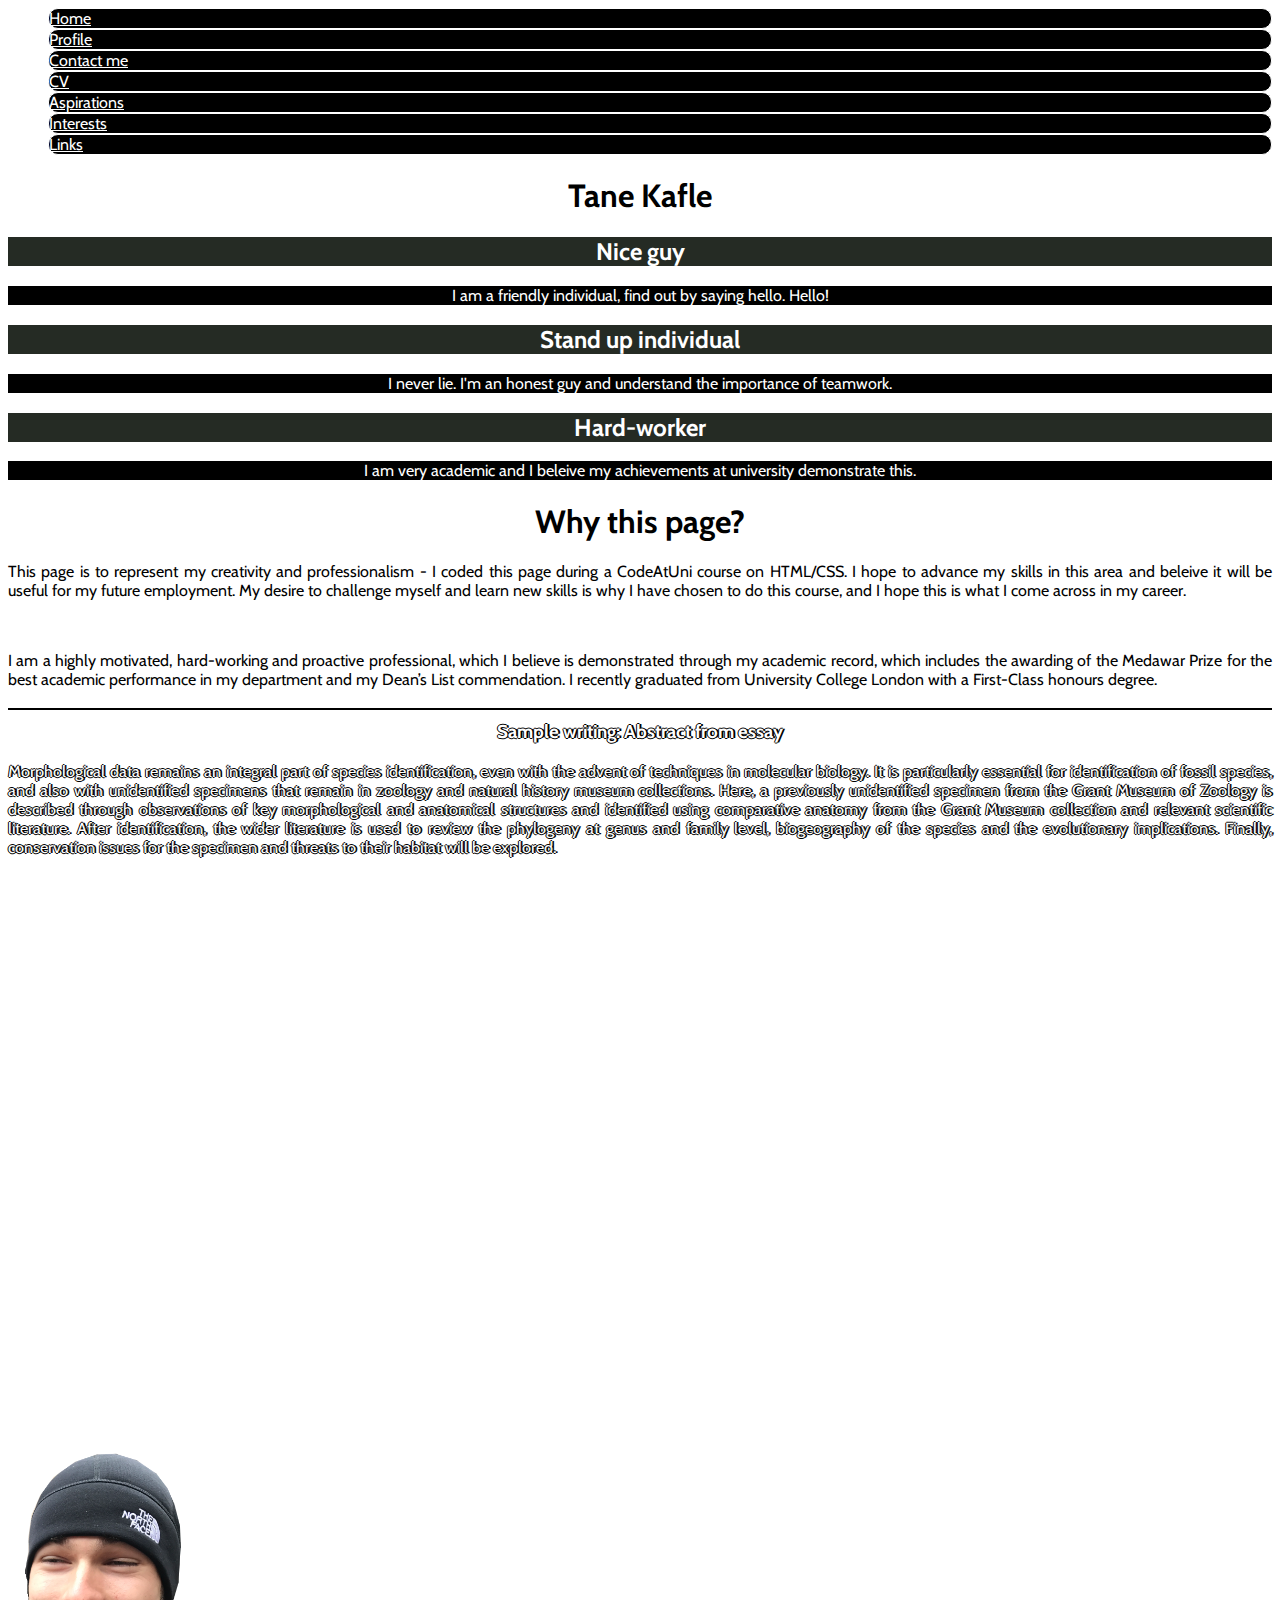
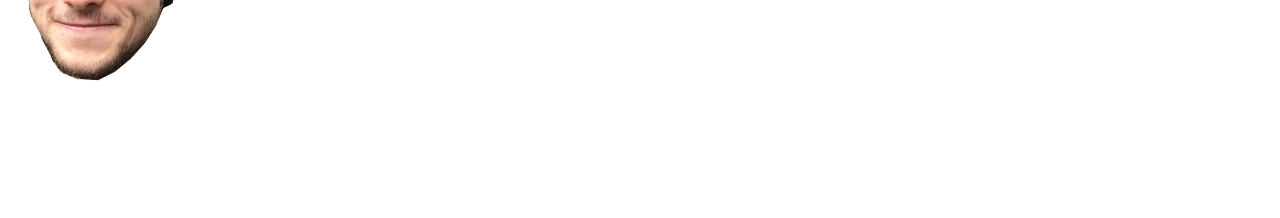
==== index.html @ 7ed957f0 "Add files via upload" ====
<html>
<head>
	<title>my BS website</title>
	<link rel="icon" href="img/favicon2.ico">
	<link rel="stylesheet" type="text/css" href="css/bootstrap.css">
	<link rel="stylesheet" type="text/css" href="css/mystyle.css">
	<link rel="stylesheet" type="text/css" href="css/animate.css">
	<link href="https://fonts.googleapis.com/css?family=Cabin|Francois+One" rel="stylesheet">

</head>
<body>
	<div class="container">
		<div class="row">
			<div class="col-md-12">
				<ul class="nav nav-pills nav-justified">
  					<li role="presentation" class="success"><a href="goback.html">Home</a></li>
  					<li role="presentation" class="success"><a href="goback.html">Profile</a></li>
  					<li role="presentation" class="success"><a href=mailto:tanekafle@gmail.com>Contact me</a></li>
  					<li role="presentation" class="success"><a href="img/Tane_Kafle_CV_short.pdf">CV</a></li>
  					<li role="presentation" class="success"><a href="goback.html">Aspirations</a></li>
  					<li role="presentation" class="success"><a href="goback.html">Interests</a></li>
  					<li role="presentation" class="success"><a href="goback.html">Links</a></li>
				</ul>
		</div>
		<div class="row">
			<div class="col-md-12">
 				 <div class="jumbotron animated pulse" id="forest">
					<h1>Tane Kafle</h1>
	
					<!--<a href=mailto:tanekafle@gmail.com class= "btn btn-lg btn-success">
						Contact me
					</a> -->
				</div>
			</div>
		</div>
		<div class = "row">
			<div class="col-md-4">
				<div class="panel panel-default">
					<div class="panel-heading">
						<h2> Nice guy </h2>
					</div>
  					<div class="panel-body" id="row2">
						<p> I am a friendly individual, find out by saying hello. Hello!  </p>
					</div>
				</div>
			</div>
			<div class="col-md-4">
				<div class="panel panel-default">
					<div class="panel-heading">
						<h2> Stand up individual </h2>
					</div>
  					<div class="panel-body" id="row2">
						<p> I never lie. I'm an honest guy and understand the importance of teamwork. </p>
					</div>
				</div>
			</div>
			<div class="col-md-4">
				<div class="panel panel-default">
					<div class="panel-heading">
						<h2> Hard-worker </h2>
					</div>
  					<div class="panel-body" id="row2">
						<p> I am very academic and I beleive my achievements at university demonstrate this. </p>
					</div>
				</div>
			</div>
		</div>
		<div class="row">
			<div class "col-md-12">
				<h1 class =  "frontstyle" id = "frontstyle_header"> Why this page? </h1>

				<p class = "frontstyle"> This page is to represent my creativity and professionalism - I coded this page during a CodeAtUni course on HTML/CSS. I hope to advance my skills in this area and beleive it will be useful for my future employment. My desire to challenge myself and learn new skills is why I have chosen to do this course, and I hope this is what I come across in my career. </p>
				<br>
				<p class = "frontstyle"> I am a highly motivated, hard-working and proactive professional, which I believe is demonstrated through my academic record, which includes the awarding of the Medawar Prize for the best academic performance in my department and my Dean’s List commendation. I recently graduated from University College London with a First-Class honours degree. </p>
				
				<h3 class= "frontstyle_h3 frontstyle"> Sample writing: Abstract from essay </h3>

					<p class= "frontstyle frontstyle_sample">Morphological data remains an integral part of species identification, even with the advent of techniques in molecular biology. It is particularly essential for identification of fossil species, and also with unidentified specimens that remain in zoology and natural history museum collections. Here, a previously unidentified specimen from the Grant Museum of Zoology is described through observations of key morphological and anatomical structures and identified using comparative anatomy from the Grant Museum collection and relevant scientific literature. After identification, the wider literature is used to review the phylogeny at genus and family level, biogeography of the species and the evolutionary implications. Finally, conservation issues for the specimen and threats to their habitat will be explored.</p>

				<h1 class= "frontstyle_videos"> Videos </h1>
			</div>

		</div>	
		<div class="row">
			<div class="col-md-6">
				<iframe width = "555" height = "250" src="https://www.youtube.com/embed/58gmF85FOGA" frameborder="0" allowfullscreen color="white"></iframe>
		   	</div>
		   	<div class="col-md-6">
		   		<iframe width = "555" height = "250" src="https://www.youtube.com/embed/PxhSA-4bcr0" frameborder="0" allowfullscreen color="red"></iframe>
		   	</div>
		</div>
		<div class="row">
			<div class="col-md-6">
				<img src="img/duncan_head.png" width = 15% class = "duncan animated bounceOutRight infinite">
			</div>
			<div class="col-md-6">
				<h3 class = "end animated fadeOut infinite"> Thank you for visiting! </h3>
			</div>
		</div>



	</div>
		<br>
</body>
</html>
---- css/mystyle.css ----
#row2{background-color: black;
			color: white;
			text-align: center;
			font-family: "Cabin"}
#forest{background-image:url(https://static.pexels.com/photos/4827/nature-forest-trees-fog.jpeg);
			text-align: center;
			background-size: 50%
			repeat: no-repeat;
		}
.panel-heading{background-color: #252B24;
				color: white;
				text-align: center;
				font-family: "Cabin";}

body{background-image:url(https://static.pexels.com/photos/4827/nature-forest-trees-fog.jpeg);
font-family: "Cabin";}

/*.success{background-color: #5cb85c;
		color: white;
		border-width: 1px;
		border-style: solid;
		border-color: #4cae4c;
		border-radius: 10px;} */

.success{background-color: black;
		opacity: 100;
		color: white;
		border-width: 1px;
		border-style: solid;
		border-color: rbg(0,100,0);
		border-radius: 10px;}


a:link {
    color: white;
    font-family: "Cabin";
}
a:visited {
    color: white;
    font-family: "Cabin";
}
a:hover {
    color: brown;
    font-family: "Cabin";
}

a:active {
    color: brown;
    font-family: "Cabin";
}


.frontstyle{font-family: "Cabin";
			text-align: justify;}
#frontstyle_header, .frontstyle_h3{text-align: center;}

.frontstyle_h3, .frontstyle_sample{color: white;
text-shadow: 2px 0 0 #000, 0 -1px 0 #000, 0 1px 0 #000, -1px 0 0 #000;}

.frontstyle_h3{border-top: 2px solid black;
				padding-top: 10px;}

.frontstyle_videos{font-family: "Cabin";
					text-align: center;
					color: white;}

.end{color: white;
	padding-top: 35px;
	font-family: "Cabin";}
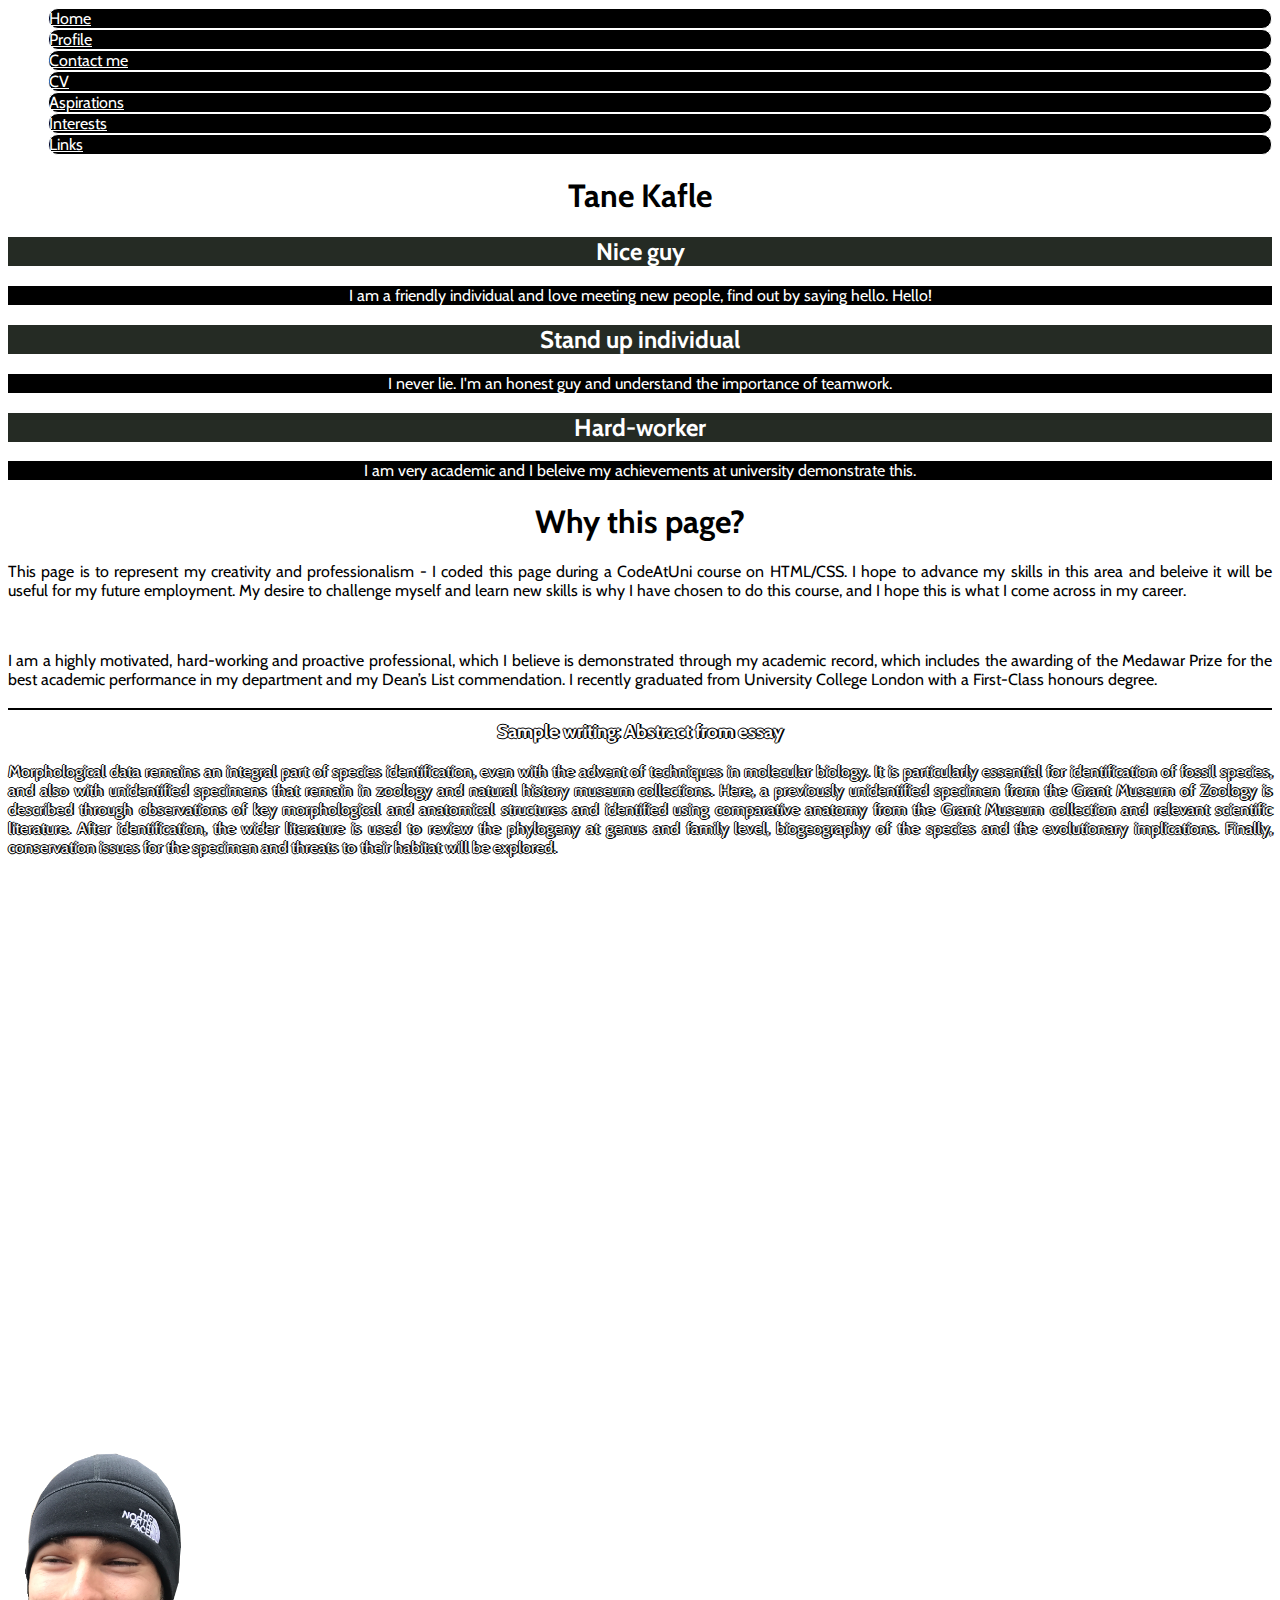
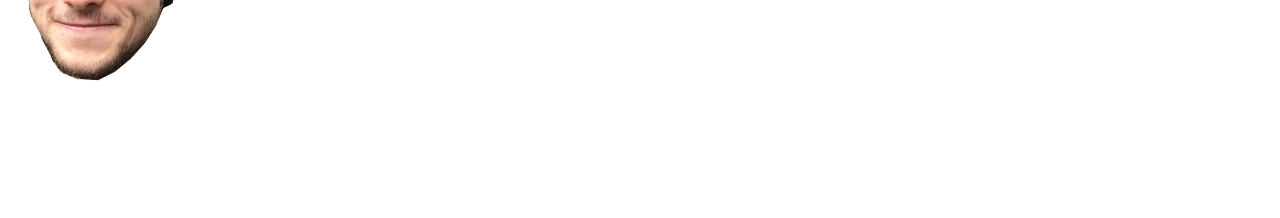
==== commit d8134699: "Add files via upload" ====
--- a/index.html
+++ b/index.html
@@ -1,6 +1,6 @@
 <html>
 <head>
-	<title>my BS website</title>
+	<title>My First Website</title>
 	<link rel="icon" href="img/favicon2.ico">
 	<link rel="stylesheet" type="text/css" href="css/bootstrap.css">
 	<link rel="stylesheet" type="text/css" href="css/mystyle.css">
@@ -25,8 +25,9 @@
 		<div class="row">
 			<div class="col-md-12">
  				 <div class="jumbotron animated pulse" id="forest">
-					<h1>Tane Kafle</h1>
-	
+ 				 	
+ 				 	<h1 class="myname">Tane Kafle</h1>
+					
 					<!--<a href=mailto:tanekafle@gmail.com class= "btn btn-lg btn-success">
 						Contact me
 					</a> -->
@@ -40,7 +41,7 @@
 						<h2> Nice guy </h2>
 					</div>
   					<div class="panel-body" id="row2">
-						<p> I am a friendly individual, find out by saying hello. Hello!  </p>
+						<p> I am a friendly individual and love meeting new people, find out by saying hello. Hello!  </p>
 					</div>
 				</div>
 			</div>
@@ -73,7 +74,7 @@
 				<br>
 				<p class = "frontstyle"> I am a highly motivated, hard-working and proactive professional, which I believe is demonstrated through my academic record, which includes the awarding of the Medawar Prize for the best academic performance in my department and my Dean’s List commendation. I recently graduated from University College London with a First-Class honours degree. </p>
 				
-				<h3 class= "frontstyle_h3 frontstyle"> Sample writing: Abstract from essay </h3>
+				<h3 class= "frontstyle frontstyle_h3"> Sample writing: Abstract from essay </h3>
 
 					<p class= "frontstyle frontstyle_sample">Morphological data remains an integral part of species identification, even with the advent of techniques in molecular biology. It is particularly essential for identification of fossil species, and also with unidentified specimens that remain in zoology and natural history museum collections. Here, a previously unidentified specimen from the Grant Museum of Zoology is described through observations of key morphological and anatomical structures and identified using comparative anatomy from the Grant Museum collection and relevant scientific literature. After identification, the wider literature is used to review the phylogeny at genus and family level, biogeography of the species and the evolutionary implications. Finally, conservation issues for the specimen and threats to their habitat will be explored.</p>
 
@@ -91,10 +92,11 @@
 		</div>
 		<div class="row">
 			<div class="col-md-6">
-				<img src="img/duncan_head.png" width = 15% class = "duncan animated bounceOutRight infinite">
+				<img src="img/duncan_head.png" width = 15% class = "duncan animated bounce infinite">
 			</div>
 			<div class="col-md-6">
-				<h3 class = "end animated fadeOut infinite"> Thank you for visiting! </h3>
+				<h3 class = "end animated fadeOut"> Thank you for visiting! </h3> 
+
 			</div>
 		</div>
 
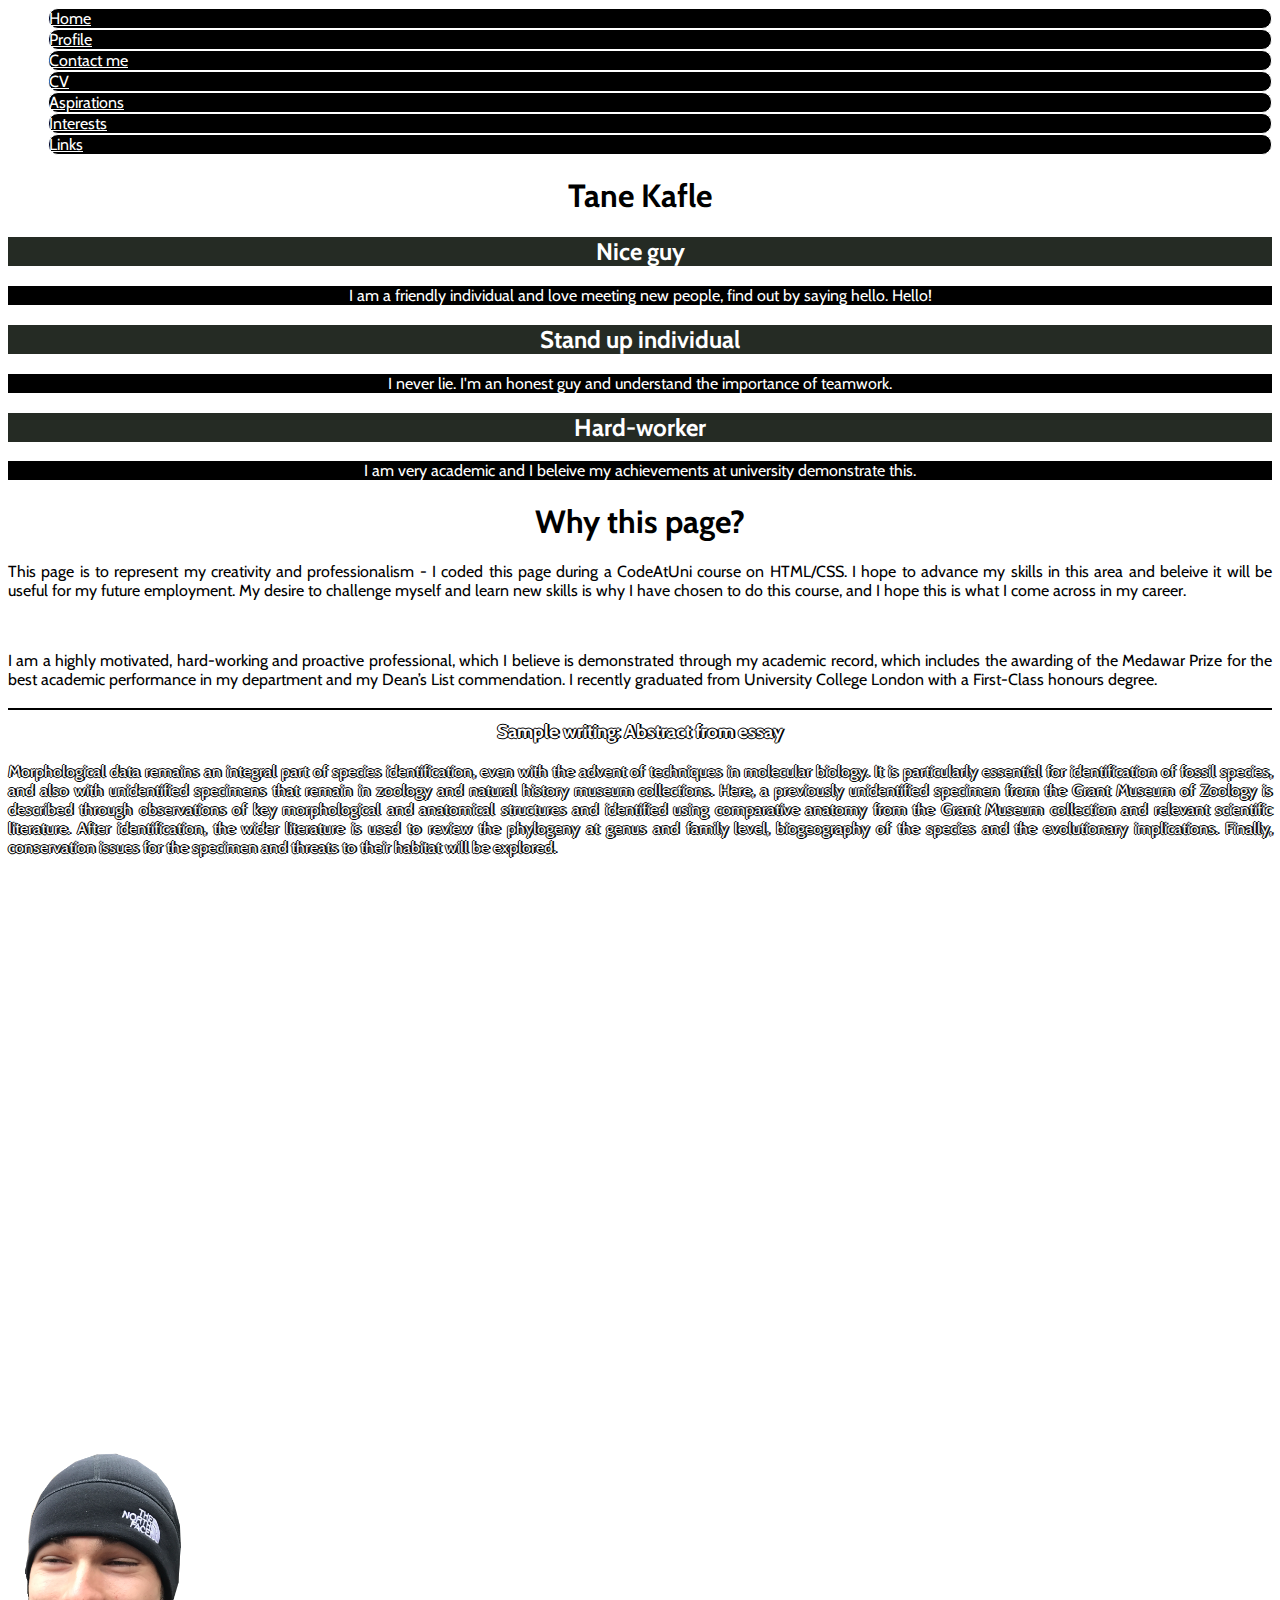
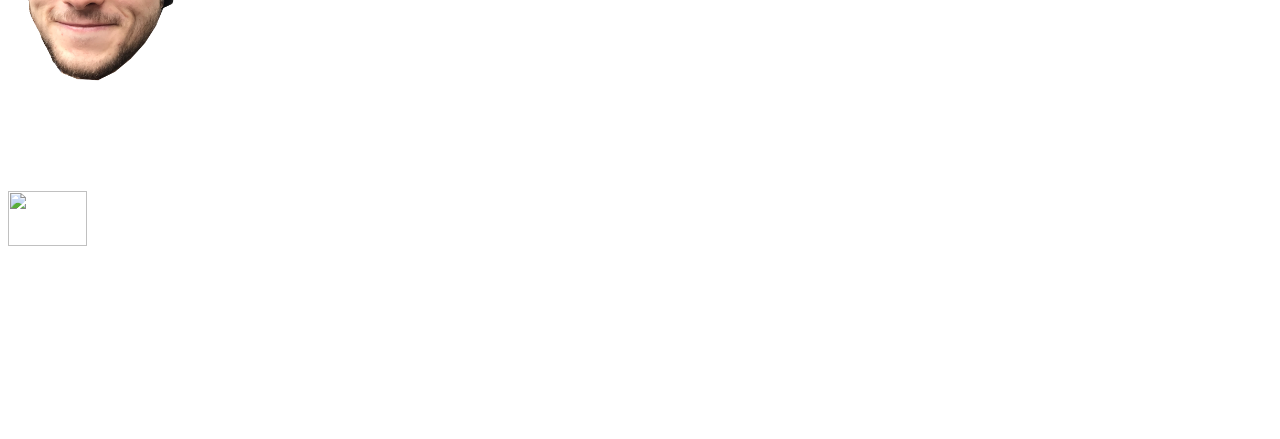
==== commit 77dff0cf: "Add files via upload" ====
--- a/index.html
+++ b/index.html
@@ -91,12 +91,14 @@
 		   	</div>
 		</div>
 		<div class="row">
-			<div class="col-md-6">
-				<img src="img/duncan_head.png" width = 15% class = "duncan animated bounce infinite">
+			<div class="col-md-4">
+				<a href="https://www.facebook.com/dgabutler?fref=ts" target="_"> <img src="img/duncan_head.png" width = 15% class = "duncan animated bounce infinite"> </a>
 			</div>
-			<div class="col-md-6">
-				<h3 class = "end animated fadeOut"> Thank you for visiting! </h3> 
-
+			<div class="col-md-4">
+				<h3 class = "end animated fadeOut"> My friends! </h3> 
+			</div>
+			<div class="col-md-4">
+				<a href="https://www.facebook.com/james.moore.1238" target="_"> <img src="img/james_head.png" width = 25% class = "james animated shake infinite"> </a>
 			</div>
 		</div>
 
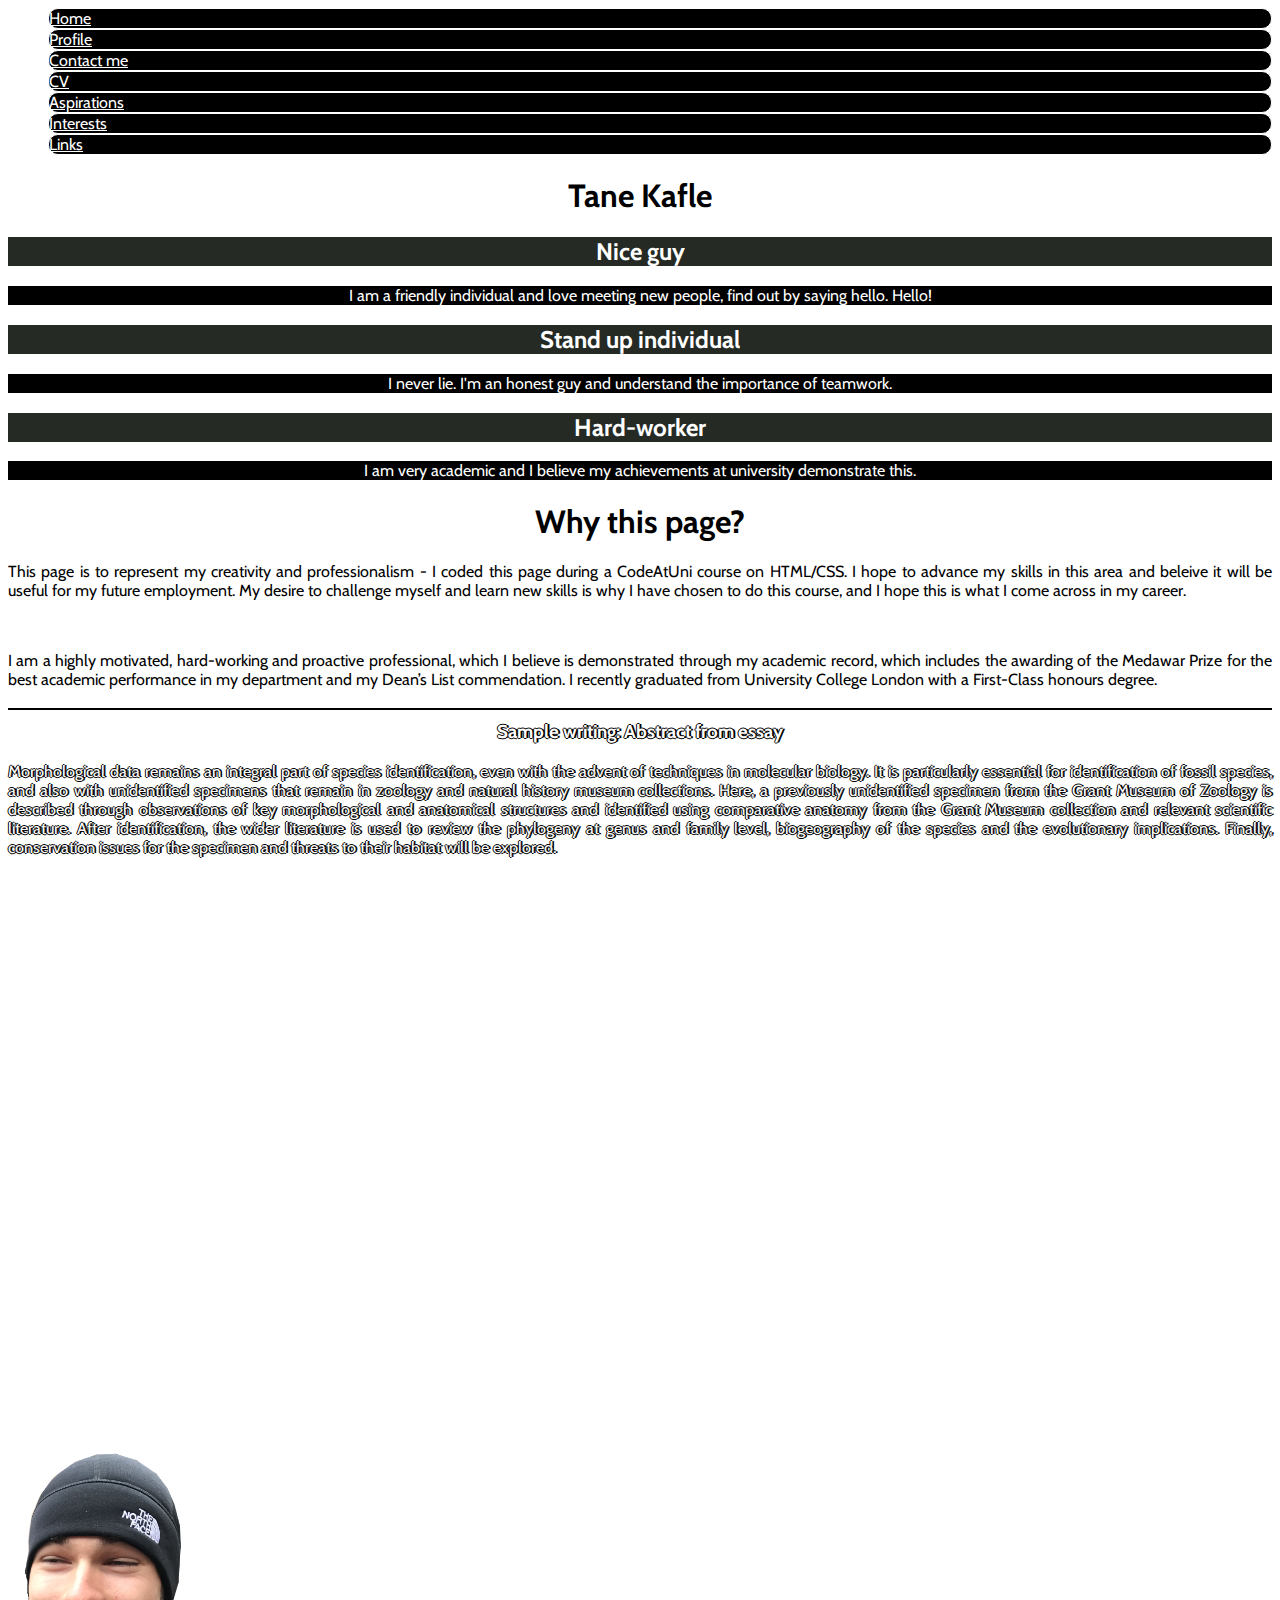
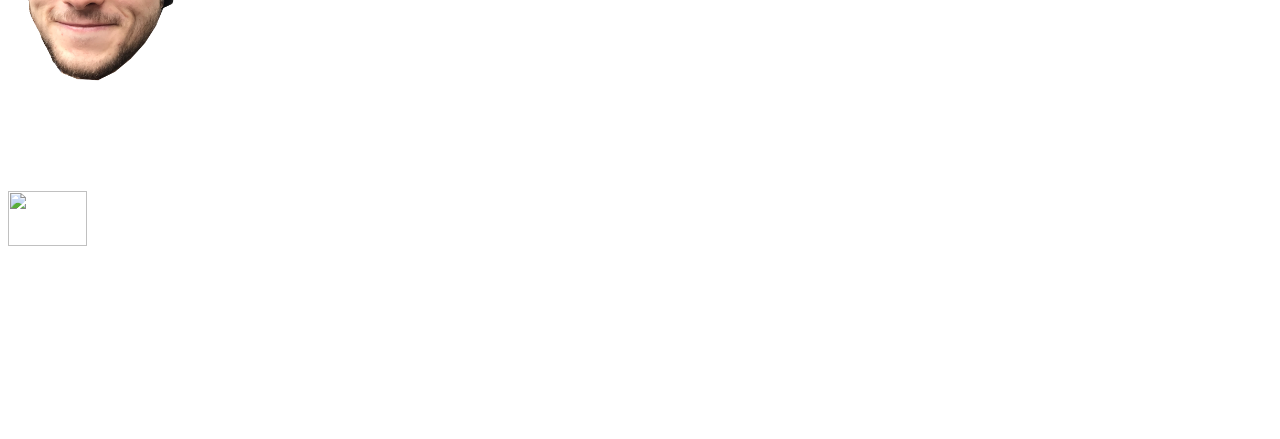
==== commit 9a81c988: "Update index.html" ====
--- a/index.html
+++ b/index.html
@@ -61,7 +61,7 @@
 						<h2> Hard-worker </h2>
 					</div>
   					<div class="panel-body" id="row2">
-						<p> I am very academic and I beleive my achievements at university demonstrate this. </p>
+						<p> I am very academic and I believe my achievements at university demonstrate this. </p>
 					</div>
 				</div>
 			</div>
@@ -98,7 +98,7 @@
 				<h3 class = "end animated fadeOut"> My friends! </h3> 
 			</div>
 			<div class="col-md-4">
-				<a href="https://www.facebook.com/james.moore.1238" target="_"> <img src="img/james_head.png" width = 25% class = "james animated shake infinite"> </a>
+				<a href="https://www.facebook.com/james.moore.1238" target="_"> <img src="img/james_head.png" width = 25% class = "james pull-right animated shake infinite"> </a>
 			</div>
 		</div>
 
@@ -107,4 +107,4 @@
 	</div>
 		<br>
 </body>
-</html>+</html>
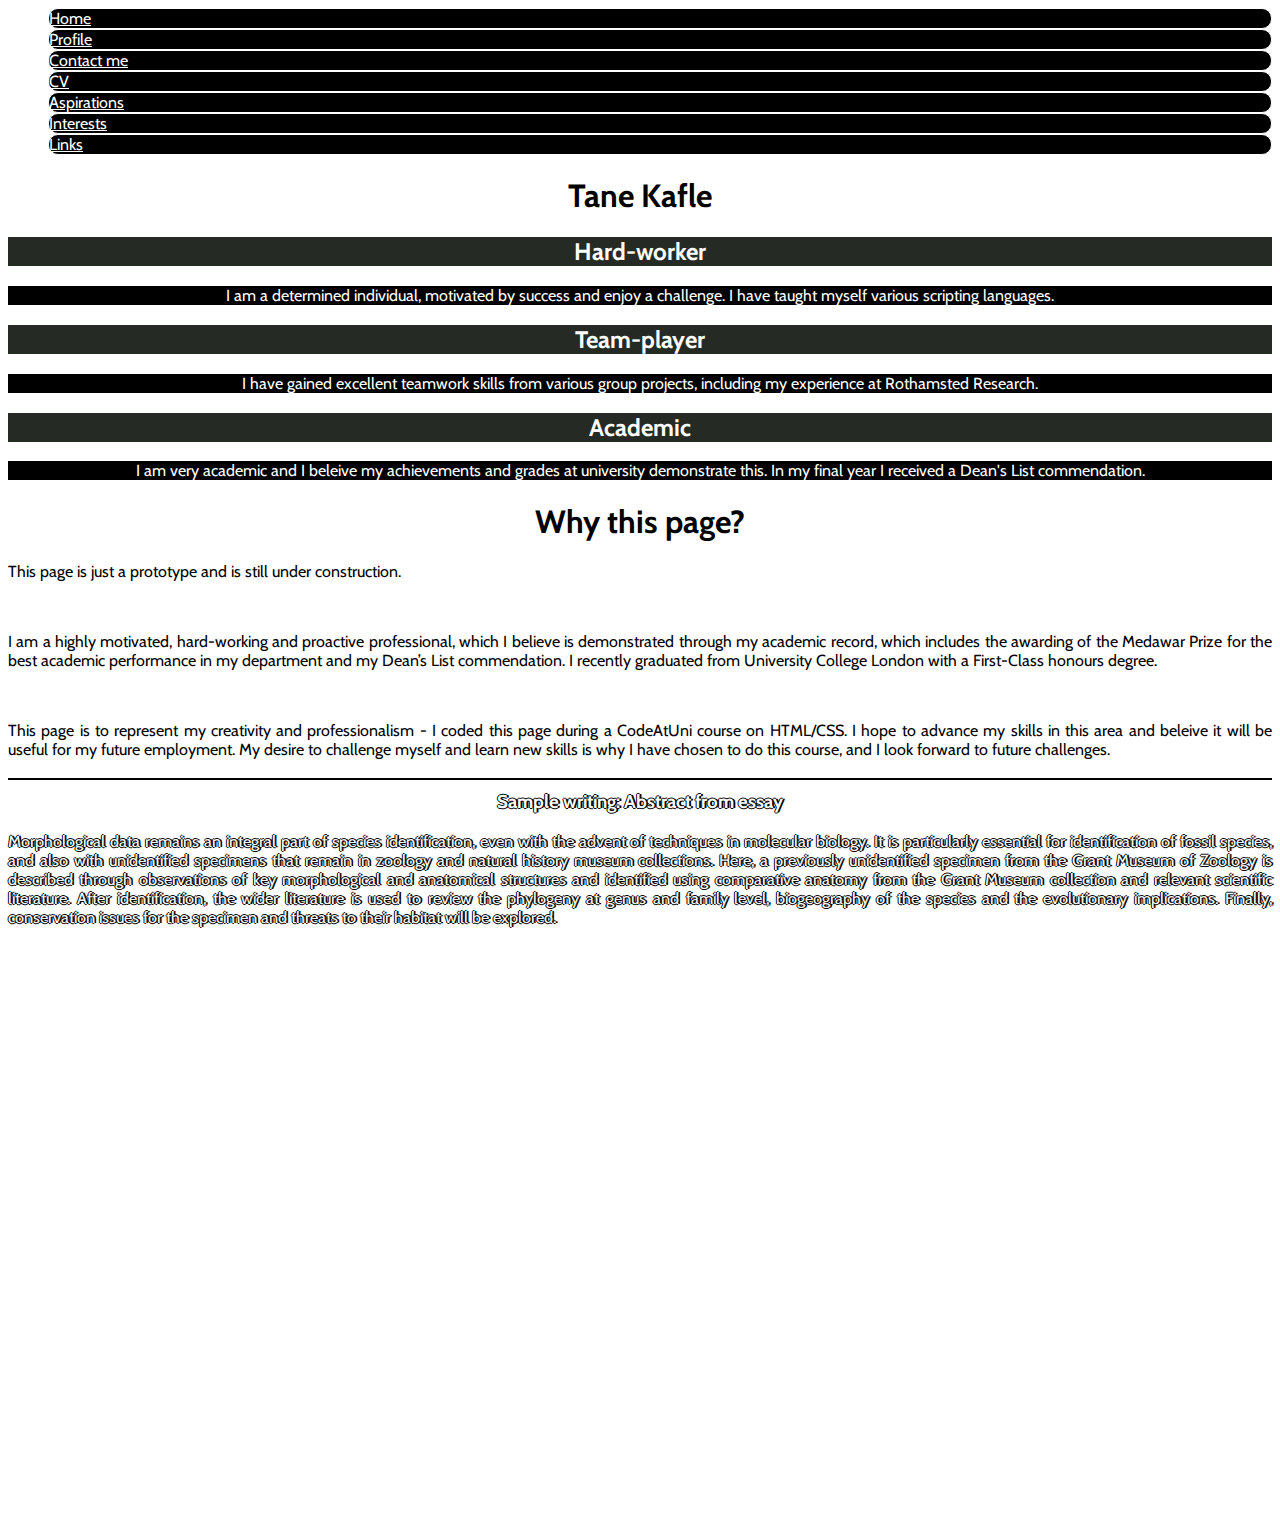
==== commit 50669d90: "Update index.html" ====
--- a/index.html
+++ b/index.html
@@ -38,30 +38,30 @@
 			<div class="col-md-4">
 				<div class="panel panel-default">
 					<div class="panel-heading">
-						<h2> Nice guy </h2>
+						<h2> Hard-worker </h2>
 					</div>
   					<div class="panel-body" id="row2">
-						<p> I am a friendly individual and love meeting new people, find out by saying hello. Hello!  </p>
+						<p> I am a determined individual, motivated by success and enjoy a challenge. I have taught myself various scripting languages. </p>
 					</div>
 				</div>
 			</div>
 			<div class="col-md-4">
 				<div class="panel panel-default">
 					<div class="panel-heading">
-						<h2> Stand up individual </h2>
+						<h2> Team-player </h2>
 					</div>
   					<div class="panel-body" id="row2">
-						<p> I never lie. I'm an honest guy and understand the importance of teamwork. </p>
+						<p> I have gained excellent teamwork skills from various group projects, including my experience at Rothamsted Research. </p>
 					</div>
 				</div>
 			</div>
 			<div class="col-md-4">
 				<div class="panel panel-default">
 					<div class="panel-heading">
-						<h2> Hard-worker </h2>
+						<h2> Academic </h2>
 					</div>
   					<div class="panel-body" id="row2">
-						<p> I am very academic and I believe my achievements at university demonstrate this. </p>
+						<p> I am very academic and I beleive my achievements and grades at university demonstrate this. In my final year I received a Dean's List commendation.</p>
 					</div>
 				</div>
 			</div>
@@ -70,9 +70,12 @@
 			<div class "col-md-12">
 				<h1 class =  "frontstyle" id = "frontstyle_header"> Why this page? </h1>
 
-				<p class = "frontstyle"> This page is to represent my creativity and professionalism - I coded this page during a CodeAtUni course on HTML/CSS. I hope to advance my skills in this area and beleive it will be useful for my future employment. My desire to challenge myself and learn new skills is why I have chosen to do this course, and I hope this is what I come across in my career. </p>
+				<p class = "frontstyle"> This page is just a prototype and is still under construction. </p>
 				<br>
 				<p class = "frontstyle"> I am a highly motivated, hard-working and proactive professional, which I believe is demonstrated through my academic record, which includes the awarding of the Medawar Prize for the best academic performance in my department and my Dean’s List commendation. I recently graduated from University College London with a First-Class honours degree. </p>
+				<br>
+				<p class = "frontstyle"> This page is to represent my creativity and professionalism - I coded this page during a CodeAtUni course on HTML/CSS. I hope to advance my skills in this area and beleive it will be useful for my future employment. My desire to challenge myself and learn new skills is why I have chosen to do this course, and I look forward to future challenges. </p>
+				
 				
 				<h3 class= "frontstyle frontstyle_h3"> Sample writing: Abstract from essay </h3>
 
@@ -90,18 +93,17 @@
 		   		<iframe width = "555" height = "250" src="https://www.youtube.com/embed/PxhSA-4bcr0" frameborder="0" allowfullscreen color="red"></iframe>
 		   	</div>
 		</div>
-		<div class="row">
+		<!--<div class="row">
 			<div class="col-md-4">
 				<a href="https://www.facebook.com/dgabutler?fref=ts" target="_"> <img src="img/duncan_head.png" width = 15% class = "duncan animated bounce infinite"> </a>
 			</div>
 			<div class="col-md-4">
-				<h3 class = "end animated fadeOut"> My friends! </h3> 
+				<h3 class = "end animated fadeIn"> My friends! </h3> 
 			</div>
 			<div class="col-md-4">
 				<a href="https://www.facebook.com/james.moore.1238" target="_"> <img src="img/james_head.png" width = 25% class = "james pull-right animated shake infinite"> </a>
 			</div>
-		</div>
-
+		</div>-->
 
 
 	</div>
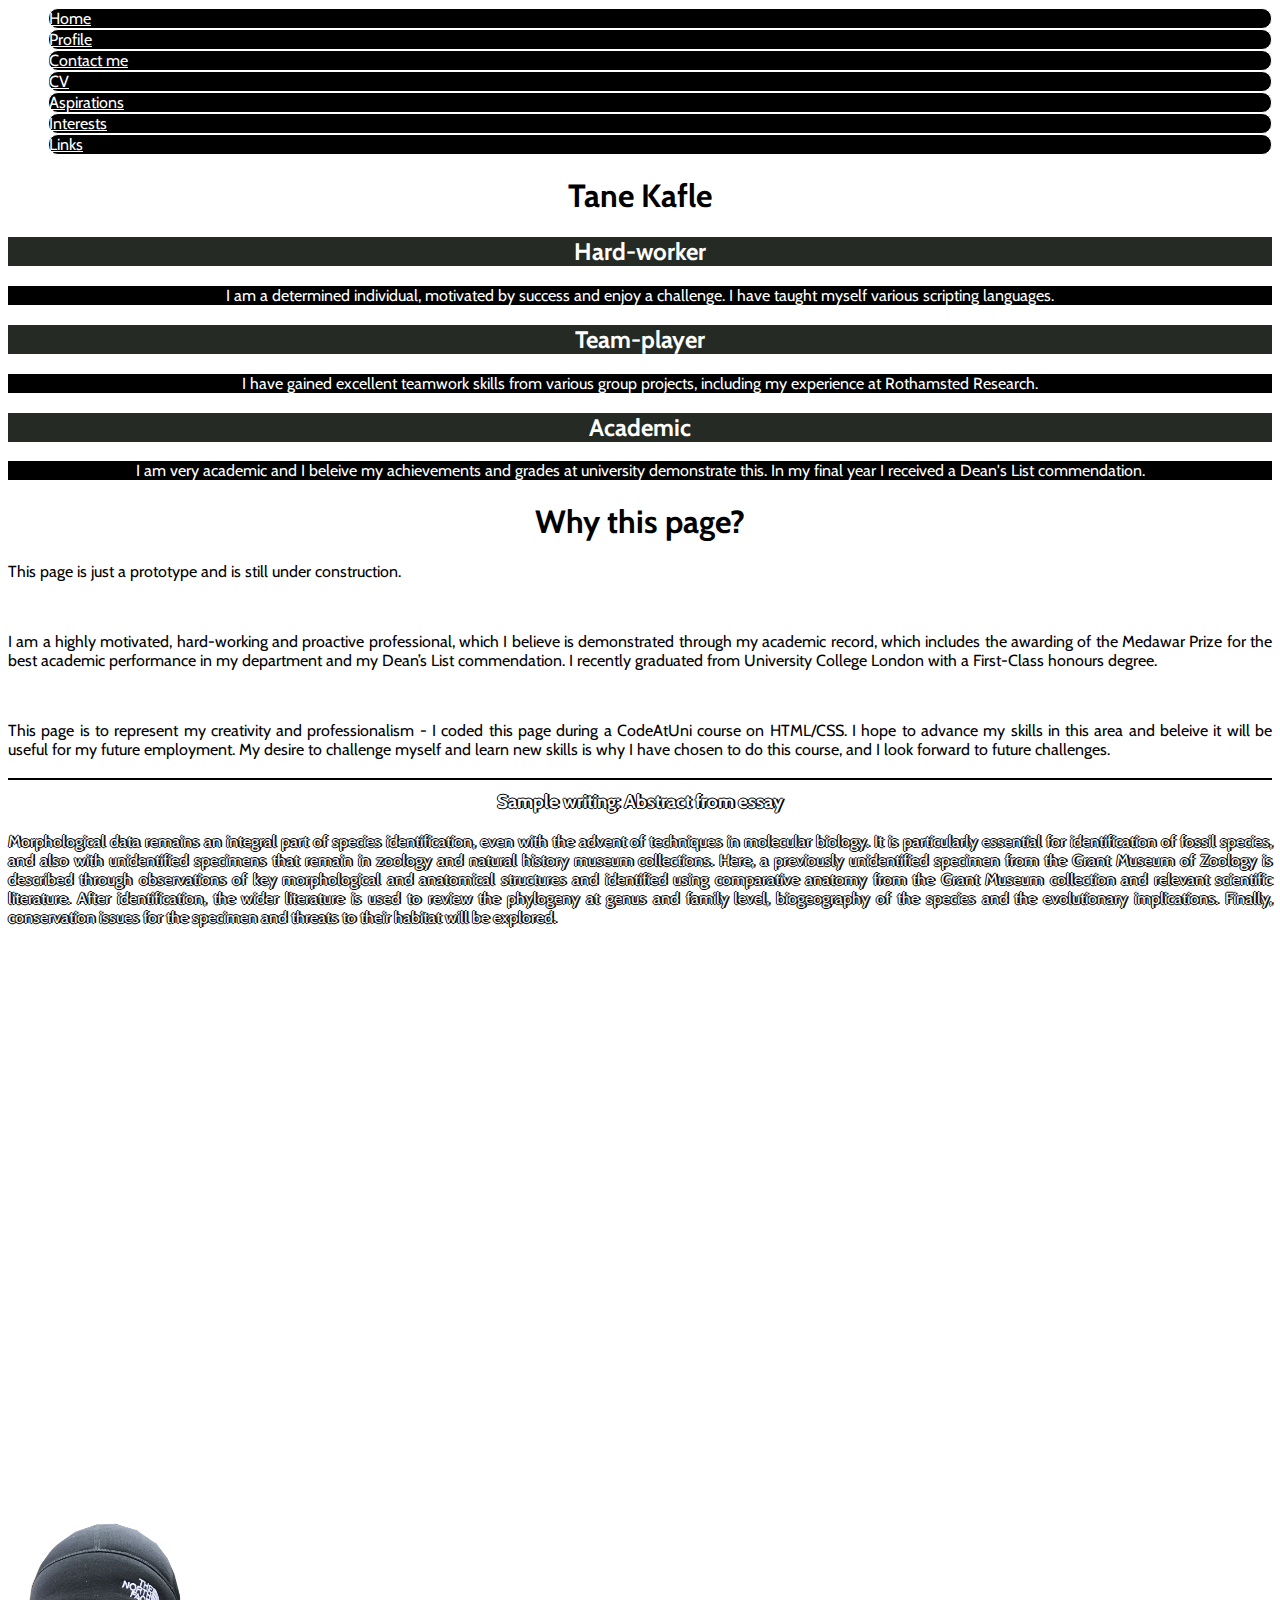
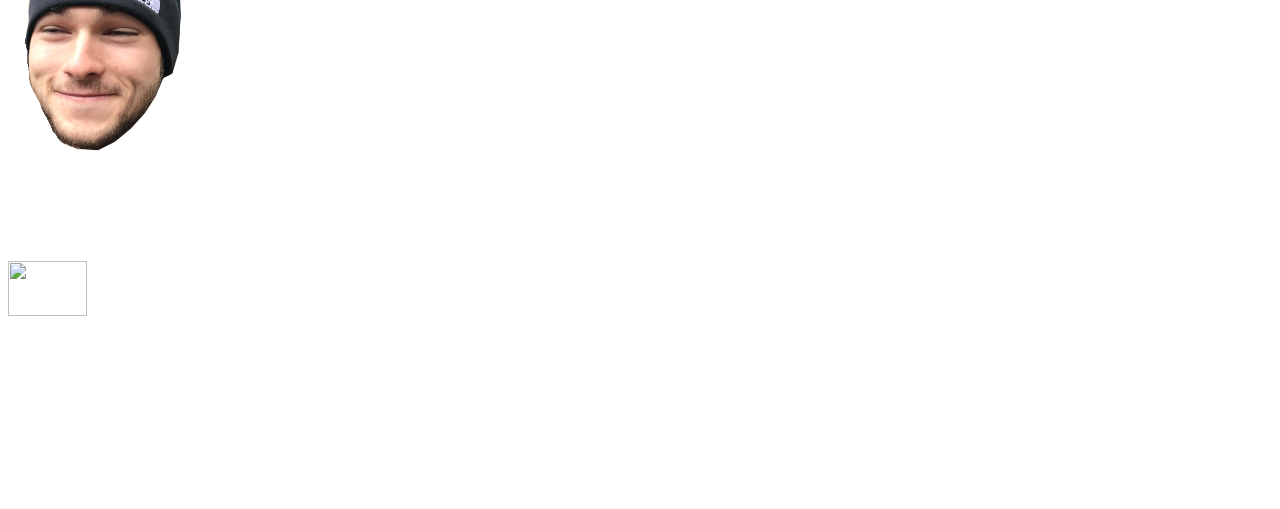
==== commit 664de003: "Update index.html" ====
--- a/index.html
+++ b/index.html
@@ -93,7 +93,7 @@
 		   		<iframe width = "555" height = "250" src="https://www.youtube.com/embed/PxhSA-4bcr0" frameborder="0" allowfullscreen color="red"></iframe>
 		   	</div>
 		</div>
-		<!--<div class="row">
+		<div class="row">
 			<div class="col-md-4">
 				<a href="https://www.facebook.com/dgabutler?fref=ts" target="_"> <img src="img/duncan_head.png" width = 15% class = "duncan animated bounce infinite"> </a>
 			</div>
@@ -103,7 +103,7 @@
 			<div class="col-md-4">
 				<a href="https://www.facebook.com/james.moore.1238" target="_"> <img src="img/james_head.png" width = 25% class = "james pull-right animated shake infinite"> </a>
 			</div>
-		</div>-->
+		</div>
 
 
 	</div>
